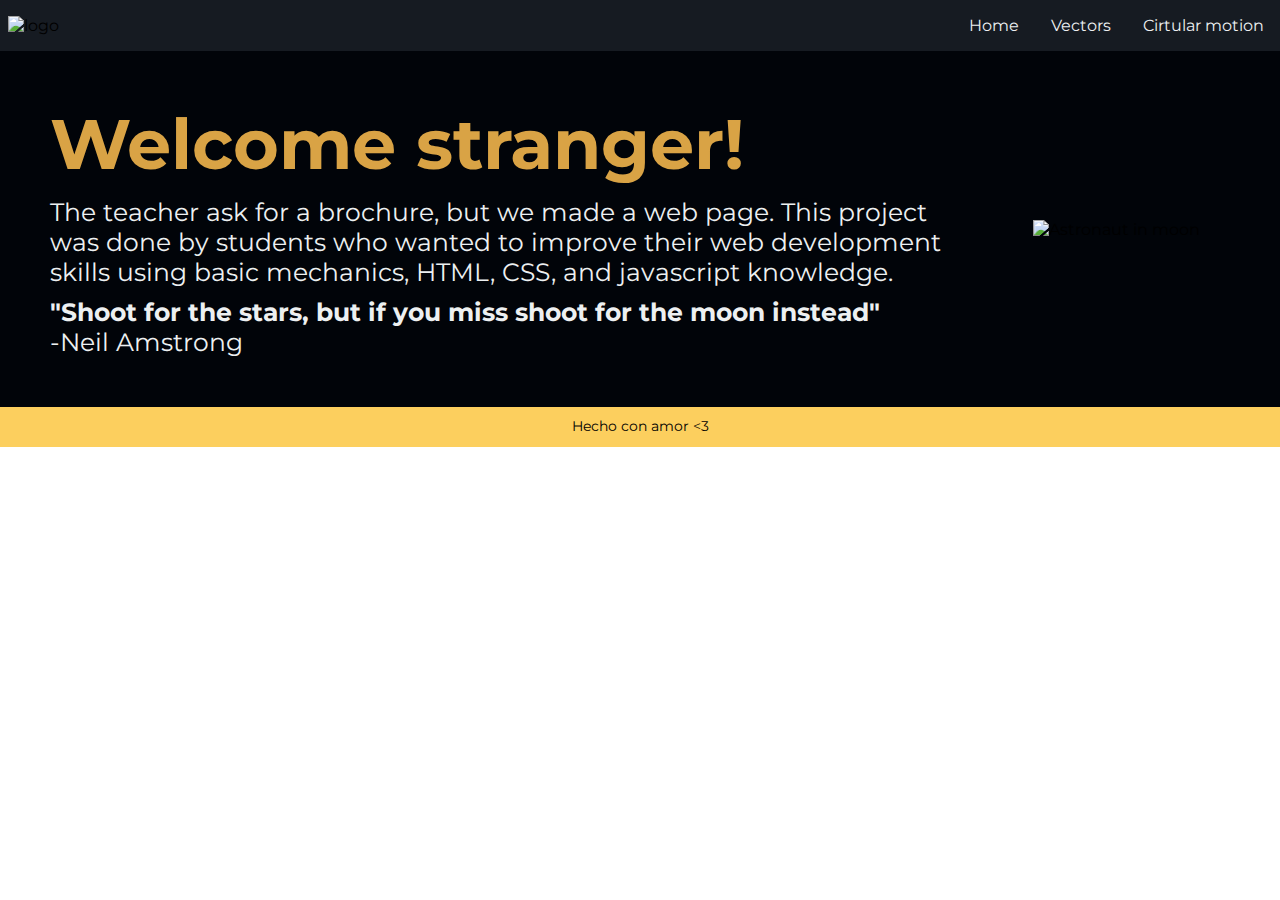
==== index.html @ a7ca55a9 "ultimo comentario" ====
<!DOCTYPE html>
<html lang="en">
<head>
    <meta charset="UTF-8">
    <meta http-equiv="X-UA-Compatible" content="IE=edge">
    <meta name="viewport" content="width=device-width, initial-scale=1.0">
    <link rel="stylesheet" href="./styles.css">
    <script src="./script.js" defer></script>
    <title>Mecanica</title>
</head>
<body>
    <header>
        <img class="logo" src="./img/logo.png" alt="logo">
        <a href="#" class="toggle-button">
            <span class="bar"></span>
            <span class="bar"></span>
            <span class="bar"></span>
        </a>
        <div class="nav__links">
            <ul>
                <li><a href="#">Home</a></li>
                <li><a href="./vectors.html">Vectors</a></li>
                <li><a href="#">Cirtular motion</a></li>
            </ul>
        </div>
    </header>
    <div class="welcome">
        <div class="text_img">
            <h1>Welcome stranger!</h1>
            <!---
                mi primer pull request
                mi primera actualizacion
                mi ultima actualizacion
            -->
            <p>The teacher ask for a brochure, but we made a web page. This project was done by students who wanted to improve their web development skills using basic mechanics, HTML, CSS, and javascript knowledge. <br/></p>
            <p><strong>"Shoot for the stars, but if you miss shoot for the moon instead"<br/></strong>-Neil Amstrong</p>
        </div>
        <img src="./img/moon.jpg" alt="Astronaut in moon">   
    </div>
    <!---
    <div class="mainsection">
        <div class="presentation-block">
            <iframe width="1060" height="815" src="https://www.youtube.com/embed/O7LhwU-jfNA" title="YouTube video player" frameborder="0" allow="accelerometer; autoplay; clipboard-write; encrypted-media; gyroscope; picture-in-picture" allowfullscreen ></iframe>
        </div>
    </div>
    --> 
    <footer>
        <div>
            <p>Hecho con amor &lt3</p>
        </div>
    </footer>
</body>

</html>
---- styles.css ----
@import url('https://fonts.googleapis.com/css2?family=Montserrat:wght@500&display=swap');

* {
  box-sizing: border-box;
  margin: 0;
  padding: 0;
  font-family: "Montserrat", sans-serif;
}

body {
  margin: 0;
  padding: 0;
}

header {
  display: flex;
  justify-content:space-between;
  align-items: center;
  background-color: #161b22;
}

footer {
  padding: 10px;
  text-align: center;
  font-size: 14px;
  background-color: #fccf5e;
  position: absolute;
  width: 100%;
  height: 40px;
}

/* Navigation bar section */
.logo {
  cursor: pointer;
  width: 190px;
  margin: .5rem;
}

.nav__links ul {
  width: 100%;
  margin: 0;
  padding: 0;
  display: flex;
  list-style: none;
}

.nav__links li a {
  color: #edf0f1;
  text-decoration: none;
  padding: 1rem;
  display: block;
  transition: all 0.3s ease 0s;
}

.nav__links li a:hover {
  color: #7fbb88;
}

.toggle-button {
  position: absolute;
  top: .75rem;
  right: 1rem;
  display: none;
  flex-direction: column;
  justify-content: space-between;
  width: 30px;
  height: 21px;
}

.toggle-button .bar {
  height: 3px;
  width: 100%;
  background-color: #edf0f1;
  border-radius: 10px;
}

@media (max-width: 710px) {
  .toggle-button {
    display: flex;
  }

  .nav__links {
    display: none;
    width: 100%;
  }

  header {
    flex-direction: column;
    align-items: flex-start;
  }

  .nav__links ul {
    flex-direction: column;
  }

  .nav__links li {
    text-align: center;
  }

  .nav__links li a {
    padding: .5rem 1rem;
  }

  .nav__links.active {
    display: flex;
  }
}

/* Welcome section */
.welcome {
  display: flex;
  justify-content:space-between;
  align-items: center;
  background-color: #010409;
}

.welcome img {
  display: block;
  width: 55%;
}

.text_img {
  padding: 50px;
  padding-right: 60px;
}

.text_img p {
  color: #edf0f1;
  margin-top: 10px;
  font-size: 25px;
  
}

.text_img h1{
  font-size: 70px;
  color: #d9a345;
}

@media (max-width: 1157px) {
  .welcome {
    display:inline-block;
  }

  .text_img {
    padding: 30px;
  }

  .text_img p {
    font-size: 18px;
  }
  
  .text_img h1 {
    font-size: 62px;
  }

  .welcome img {
    display: block;
    margin-left: auto;
    margin-right: auto;
    width: 70%;
    padding-bottom: 20px;
  }

}

/*--------- Vector section ------------*/
.mainsection {
  background-color: #010409; 
}

.presentation-block {
  display: flex;
  justify-content:center;
  align-items: center;
  padding: 50px 10%;
}

.presentation-block img {
  width: 30%;
  padding: 10px;
}
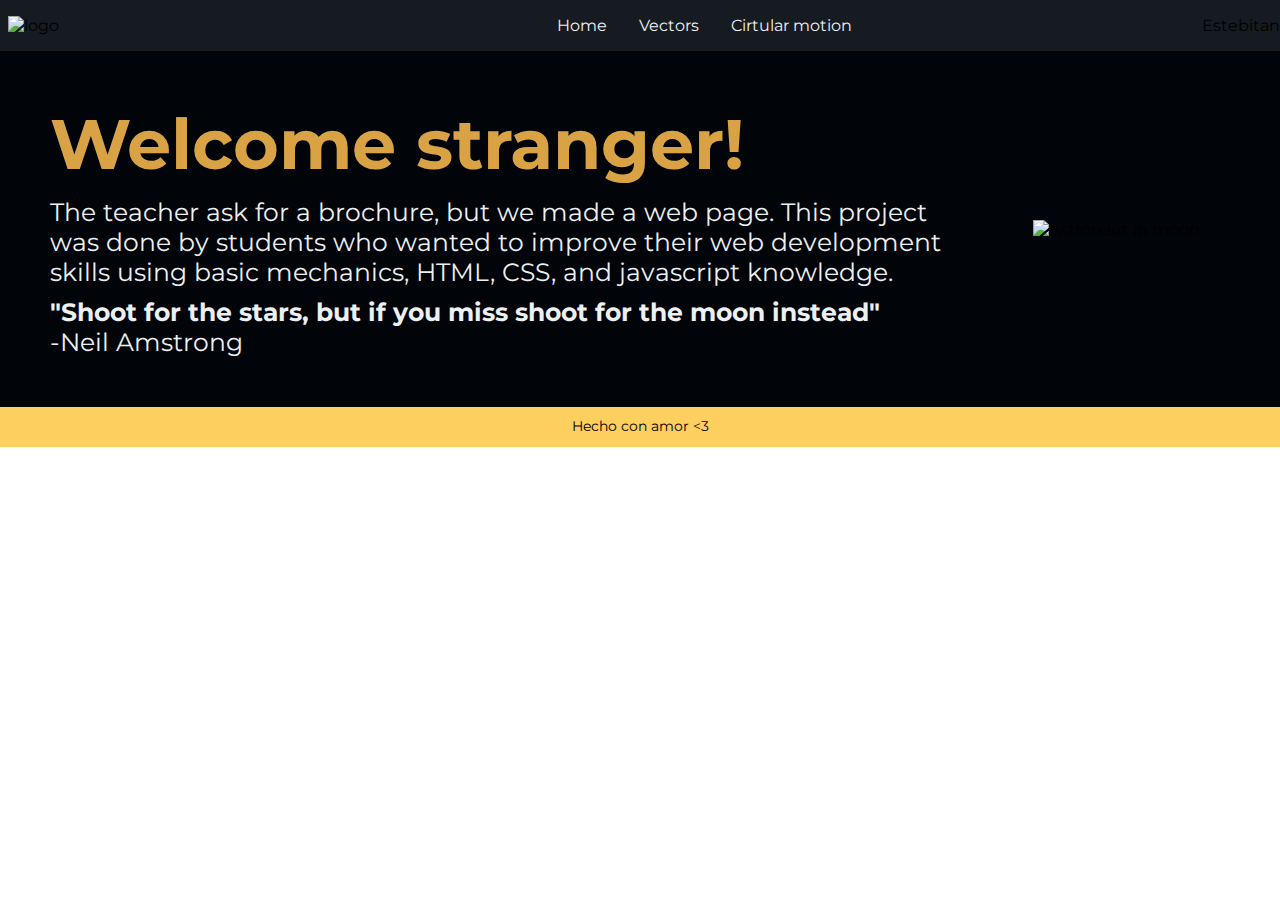
==== commit dabea873: "Parrafo esteban" ====
--- a/index.html
+++ b/index.html
@@ -23,15 +23,11 @@
                 <li><a href="#">Cirtular motion</a></li>
             </ul>
         </div>
+        <p> Estebitan</p>
     </header>
     <div class="welcome">
         <div class="text_img">
             <h1>Welcome stranger!</h1>
-            <!---
-                mi primer pull request
-                mi primera actualizacion
-                mi ultima actualizacion
-            -->
             <p>The teacher ask for a brochure, but we made a web page. This project was done by students who wanted to improve their web development skills using basic mechanics, HTML, CSS, and javascript knowledge. <br/></p>
             <p><strong>"Shoot for the stars, but if you miss shoot for the moon instead"<br/></strong>-Neil Amstrong</p>
         </div>
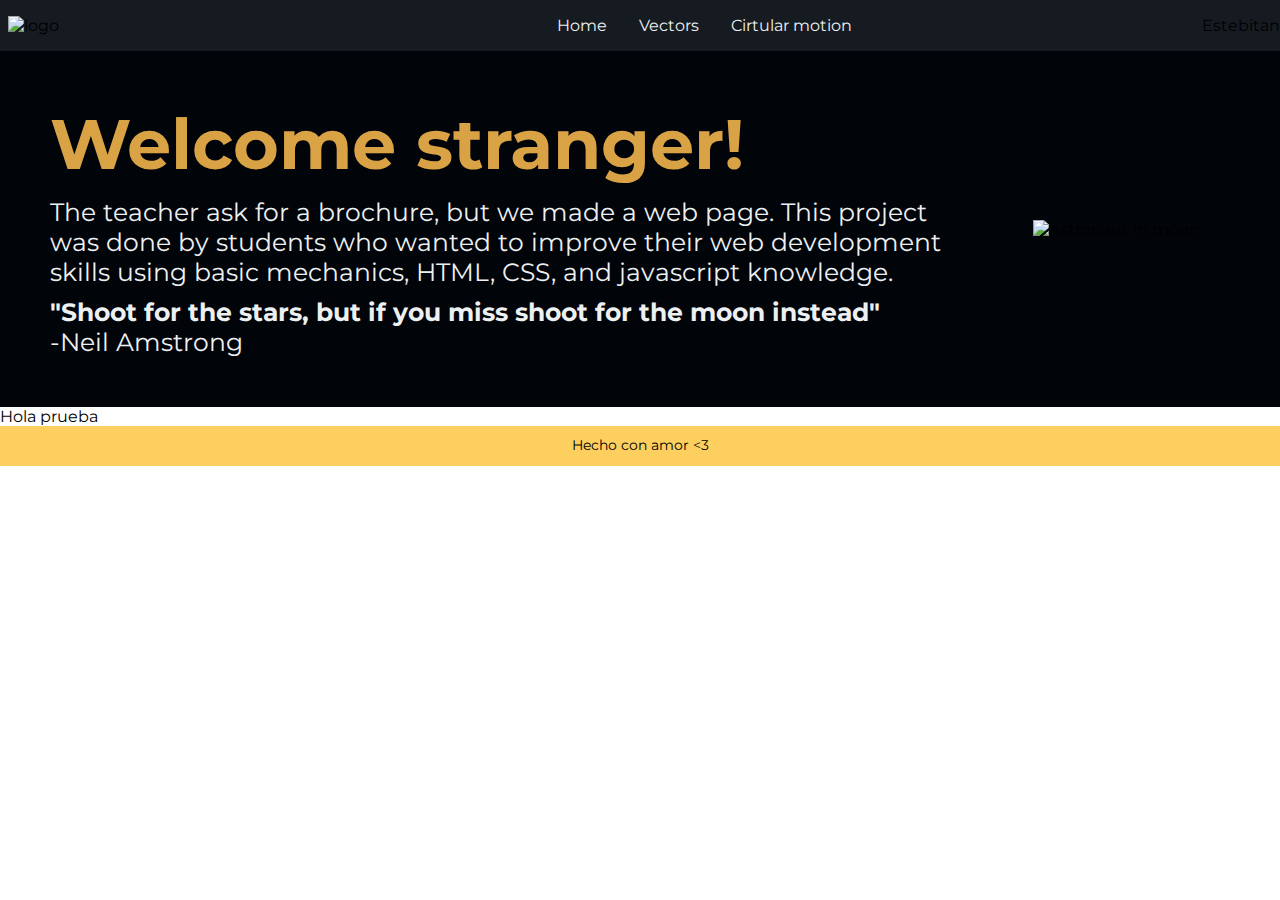
==== commit 1414a310: "Merge branch 'main' of https://github.com/Djram270/theEngineerPub" ====
--- a/index.html
+++ b/index.html
@@ -33,6 +33,7 @@
         </div>
         <img src="./img/moon.jpg" alt="Astronaut in moon">   
     </div>
+    <p>Hola prueba</p>
     <!---
     <div class="mainsection">
         <div class="presentation-block">
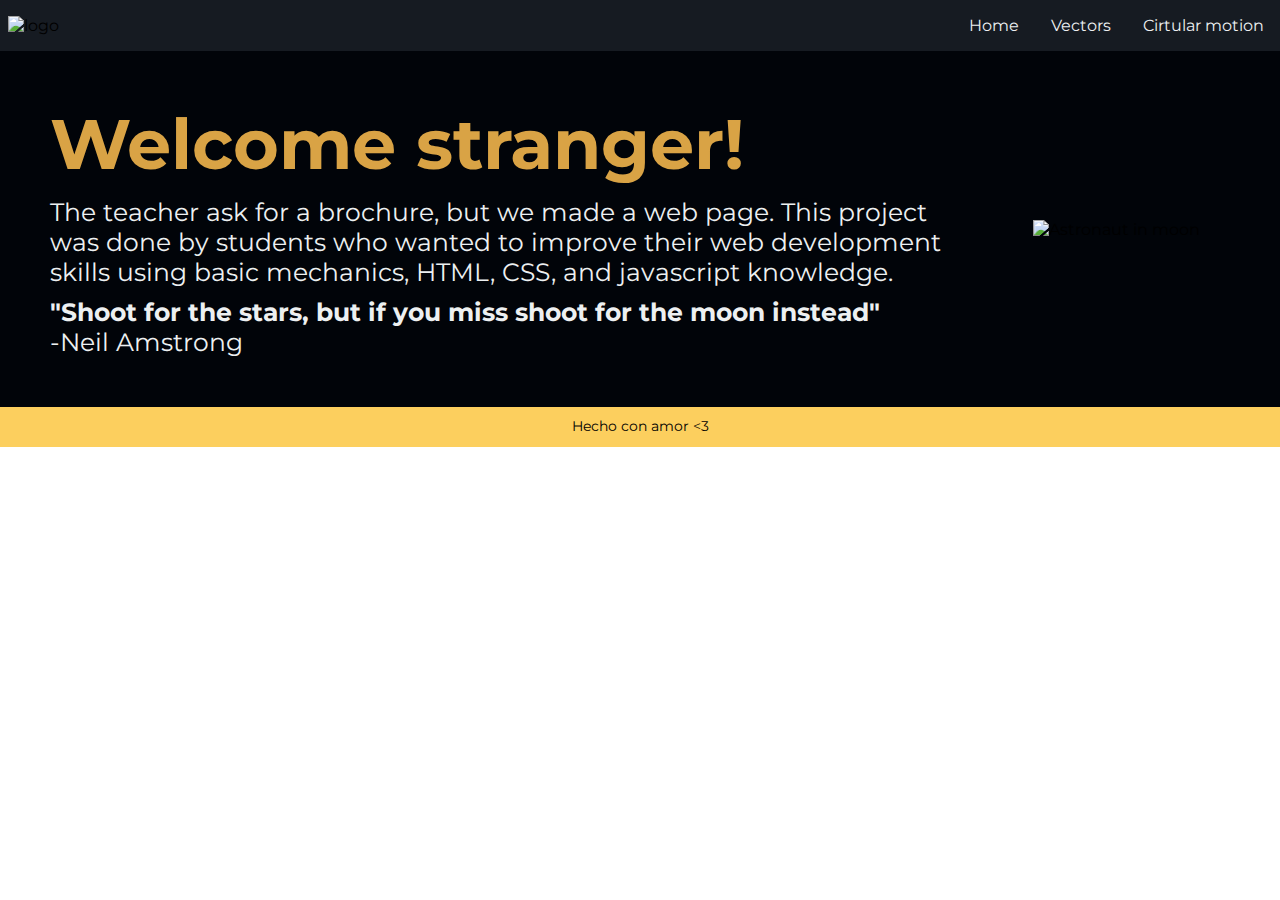
==== commit 7e73870e: "math.js renamed to vectors.js" ====
--- a/index.html
+++ b/index.html
@@ -23,7 +23,6 @@
                 <li><a href="#">Cirtular motion</a></li>
             </ul>
         </div>
-        <p> Estebitan</p>
     </header>
     <div class="welcome">
         <div class="text_img">
@@ -33,7 +32,6 @@
         </div>
         <img src="./img/moon.jpg" alt="Astronaut in moon">   
     </div>
-    <p>Hola prueba</p>
     <!---
     <div class="mainsection">
         <div class="presentation-block">
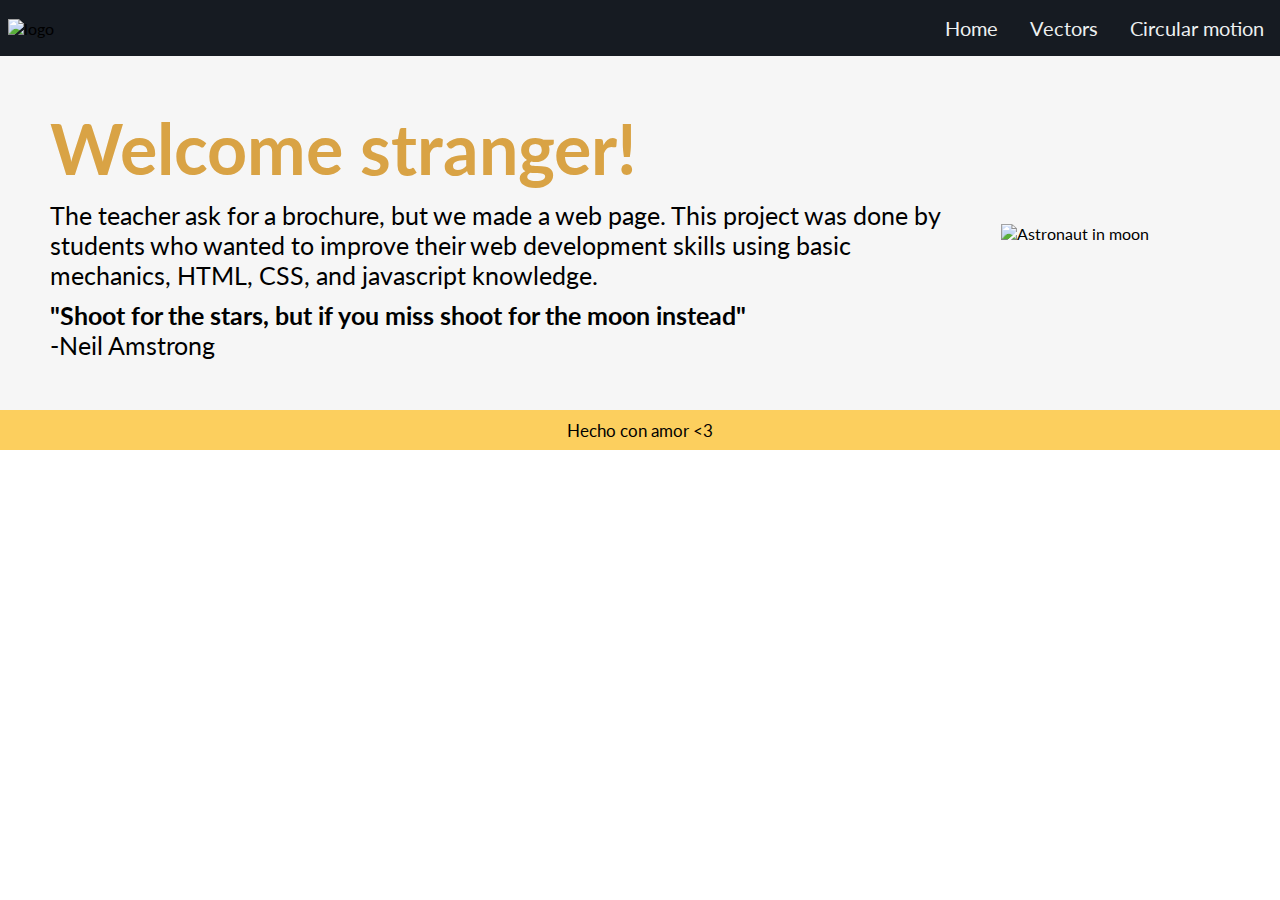
==== commit f6214199: "text of the pages added" ====
--- a/index.html
+++ b/index.html
@@ -6,7 +6,7 @@
     <meta name="viewport" content="width=device-width, initial-scale=1.0">
     <link rel="stylesheet" href="./styles.css">
     <script src="./script.js" defer></script>
-    <title>Mecanica</title>
+    <title>Mecánica</title>
 </head>
 <body>
     <header>
@@ -20,7 +20,7 @@
             <ul>
                 <li><a href="#">Home</a></li>
                 <li><a href="./vectors.html">Vectors</a></li>
-                <li><a href="#">Cirtular motion</a></li>
+                <li><a href="./circularMotion.html">Circular motion</a></li>
             </ul>
         </div>
     </header>
@@ -32,18 +32,10 @@
         </div>
         <img src="./img/moon.jpg" alt="Astronaut in moon">   
     </div>
-    <!---
-    <div class="mainsection">
-        <div class="presentation-block">
-            <iframe width="1060" height="815" src="https://www.youtube.com/embed/O7LhwU-jfNA" title="YouTube video player" frameborder="0" allow="accelerometer; autoplay; clipboard-write; encrypted-media; gyroscope; picture-in-picture" allowfullscreen ></iframe>
-        </div>
-    </div>
-    --> 
     <footer>
         <div>
             <p>Hecho con amor &lt3</p>
         </div>
     </footer>
 </body>
-
 </html>--- a/styles.css
+++ b/styles.css
@@ -1,15 +1,16 @@
 @import url('https://fonts.googleapis.com/css2?family=Montserrat:wght@500&display=swap');
+@import url('https://fonts.googleapis.com/css2?family=Lato&display=swap');
 
 * {
   box-sizing: border-box;
   margin: 0;
   padding: 0;
-  font-family: "Montserrat", sans-serif;
 }
 
 body {
   margin: 0;
   padding: 0;
+  font-family: 'Lato', sans-serif;
 }
 
 header {
@@ -22,7 +23,7 @@
 footer {
   padding: 10px;
   text-align: center;
-  font-size: 14px;
+  font-size: 17px;
   background-color: #fccf5e;
   position: absolute;
   width: 100%;
@@ -42,6 +43,7 @@
   padding: 0;
   display: flex;
   list-style: none;
+  font-size: 20px;
 }
 
 .nav__links li a {
@@ -74,6 +76,126 @@
   border-radius: 10px;
 }
 
+/*--------- Vector and  Circular Motion section------------*/
+.mainsection {
+  background-color: #273b47; 
+  border-bottom-left-radius: 30px;
+  border-bottom-right-radius: 30px;
+}
+
+.presentation-block {
+  display: flex;
+  justify-content:center;
+  align-items: center;
+  padding: 50px 10%;
+}
+
+.presentation-block h1 {
+  color: #7fbb88;
+}
+
+.MainDiscusion {
+  margin-top: 2em;
+  padding-left: 7rem;
+  padding-right: 7rem;
+  max-width: 100%;
+}
+
+.development {
+  background-color: white;
+  font-size: 1.25em;
+  text-align: left;
+  color: #273b47;
+}
+
+.development p {
+  display: block;
+  margin-block-start: 1em;
+  margin-block-end: 1em;
+  margin-inline-start: 0px;
+  margin-inline-end: 0px;
+  margin: 1em;
+  line-height: 1.6em ;
+}
+
+.development h2 {
+  margin-block-start: 0.83em;
+  margin-block-end: 0.83em;
+  margin-inline-start: 0px;
+  margin-block-end: 0px;
+  margin: 0.7em;
+}
+
+.development img {
+  width: 25%;
+  margin-left: auto;
+  margin-right: auto;
+  display: block;
+}
+
+.development iframe {
+  width: 70%;
+  border-radius: 3rem;
+  padding: 1rem;
+  margin-left: auto;
+  margin-right: auto;
+  display: block;
+}
+
+.development form {
+  display: flex;
+  justify-content:center;
+  align-items: center;
+}
+
+#text_vector1 {
+  border: 2px solid red;
+  border-radius: 4px;
+}
+
+.list-text li{
+  list-style:disc;
+  list-style-position: outside;
+  margin-block-start: 1em;
+  margin-block-end: 1em;
+  margin-inline-start: 0px;
+  margin-inline-end: 0px;
+  margin-left: 2em;
+  line-height: 1.6em ;
+}
+
+/* Welcome section */
+.welcome {
+  display: flex;
+  justify-content:space-between;
+  align-items: center;
+  background-color: #F6F6F6;
+}
+
+.welcome img {
+  display: block;
+  width: 55%;
+}
+
+.text_img {
+  padding: 50px;
+  padding-right: 60px;
+}
+
+.text_img p {
+  margin-top: 10px;
+  font-size: 25px;
+  
+}
+
+.text_img h1{
+  font-size: 70px;
+  color: #d9a345;
+  text-decoration-style: solid;
+}
+
+/*--- Responsive section ---*/
+
 @media (max-width: 710px) {
   .toggle-button {
     display: flex;
@@ -104,36 +226,11 @@
   .nav__links.active {
     display: flex;
   }
-}
-
-/* Welcome section */
-.welcome {
-  display: flex;
-  justify-content:space-between;
-  align-items: center;
-  background-color: #010409;
-}
-
-.welcome img {
-  display: block;
-  width: 55%;
-}
-
-.text_img {
-  padding: 50px;
-  padding-right: 60px;
-}
-
-.text_img p {
-  color: #edf0f1;
-  margin-top: 10px;
-  font-size: 25px;
-  
-}
-
-.text_img h1{
-  font-size: 70px;
-  color: #d9a345;
+  .development img {
+    width: 65%;
+    margin-left: auto;
+    margin-right: auto;
+  }
 }
 
 @media (max-width: 1157px) {
@@ -158,24 +255,11 @@
     margin-left: auto;
     margin-right: auto;
     width: 70%;
+    height: 100%;
     padding-bottom: 20px;
   }
-
-}
-
-/*--------- Vector section ------------*/
-.mainsection {
-  background-color: #010409; 
-}
-
-.presentation-block {
-  display: flex;
-  justify-content:center;
-  align-items: center;
-  padding: 50px 10%;
-}
-
-.presentation-block img {
-  width: 30%;
-  padding: 10px;
-} 
+  .MainDiscusion {
+    padding-left: 0.5rem;
+    padding-right: 0.5rem;
+  }
+}